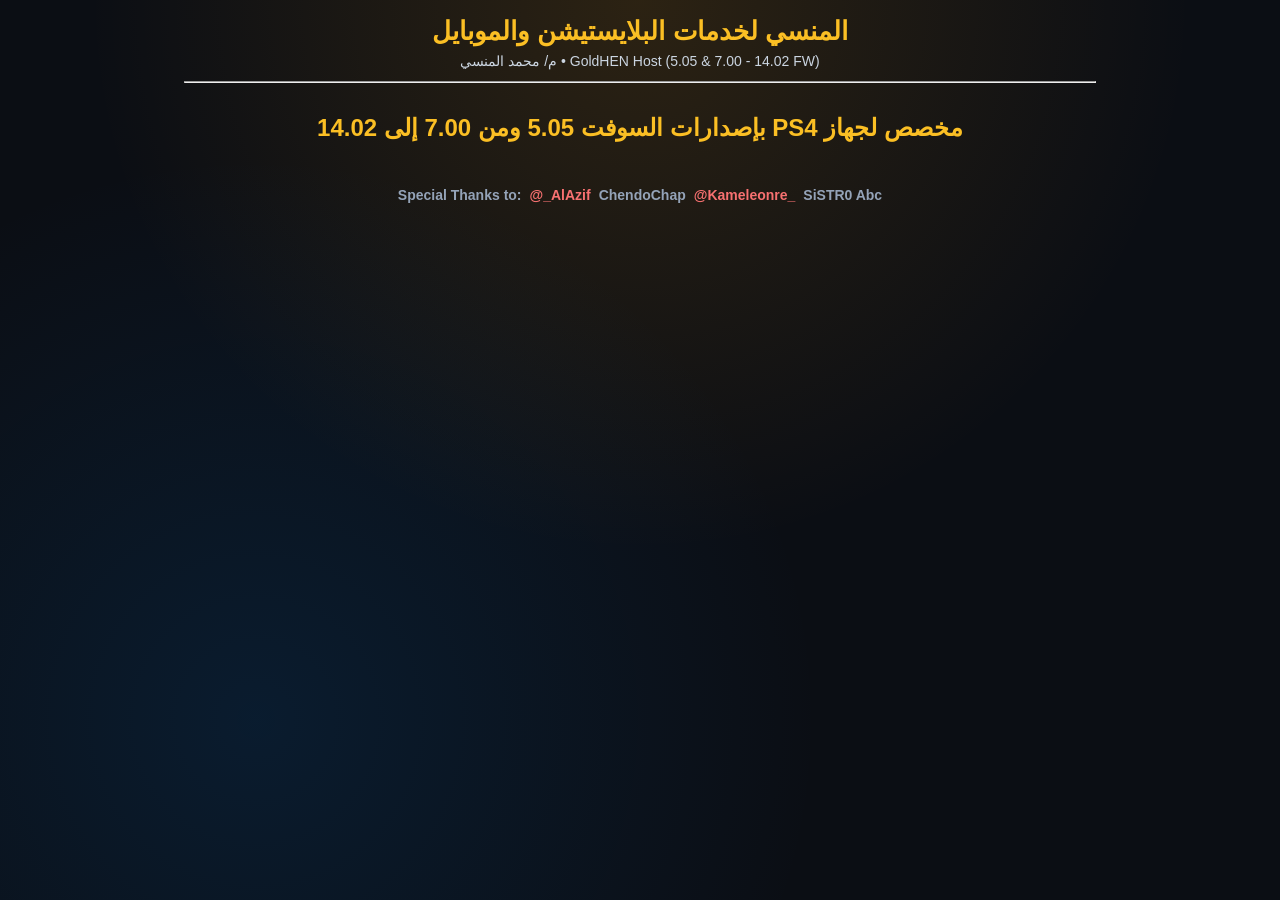
==== g2all/index.html @ 5f64d347 "Update index.html" ====
<!DOCTYPE html>
<html lang="ar" dir="rtl">
<head>
<meta charset="UTF-8">
<title>المنسي لخدمات البلايستيشن والموبايل - GoldHEN 5.05 / 7.00 - 14.02</title>
<link rel="stylesheet" href="../style.css">
<style>
  .g2-wrap {
    max-width: 960px;
    margin: 0 auto;
    padding: 16px 24px;
    text-align: center;
  }
  .g2-brand {
    color: #fbbf24;
    font-size: 26px;
    font-weight: 800;
    margin-bottom: 6px;
  }
  .g2-sub {
    color: #cbd5e1;
    font-size: 14px;
    margin-bottom: 12px;
  }
  #msgs.g2-status {
    font-size: 24px;
    font-weight: 800;
    color: #fbbf24;
    margin: 28px 0 42px 0;
    line-height: 1.4;
  }
  .g2-thanks {
    font-size: 14px;
    color: #94a3b8;
    margin-top: 16px;
    direction: ltr;
  }
  .g2-thanks a {
    color: #f87171;
    margin: 0 8px;
    text-decoration: none;
  }
</style>
</head>
<body>
<div class="g2-wrap">
  <div class="g2-brand">المنسي لخدمات البلايستيشن والموبايل</div>
  <div class="g2-sub">GoldHEN Host (5.05 &amp; 7.00 - 14.02 FW) • م/ محمد المنسي</div>
  <hr>
  <h1 id="msgs" class="g2-status">جاري تحميل GoldHEN v2.4b18.14... يرجى الانتظار</h1>
  <h2 class="g2-thanks">Special Thanks to:<a href="https://twitter.com/_AlAzif">@_AlAzif</a>ChendoChap<a href="https://x.com/Kameleonre_">@Kameleonre_</a>SiSTR0 Abc</h2>
</div>
<script>
var uaFull = navigator.userAgent;
var match = uaFull.match(/PlayStation 4[ /]([\d.]+)/i);
var isPS4 = match !== null;
var fwVersion = isPS4 ? match[1] : "Unknown";
var fwNum = parseFloat(fwVersion);

function onScriptError() {
    msgs.innerHTML = "تعذر تحميل الملفات! - امسح بيانات المتصفح وأعد تثبيت الكاش ...";
}

if (!isPS4) {
    document.addEventListener("DOMContentLoaded", () => {
        msgs.innerHTML = "مخصص لجهاز PS4 بإصدارات السوفت 5.05 ومن 7.00 إلى 14.02";
    });
} else {
    if (window.applicationCache.status == '0') {
        if (fwNum == 5.05 || fwNum == 5.07) {
            window.location.replace("cache505.html");
        } else if (fwNum >= 7.00 && fwNum <= 8.52) {
            window.location.replace("cache700.html");
        } else if (fwNum >= 9.00 && fwNum <= 9.60) {
            window.location.replace("cache900.html");
        } else if (fwNum >= 10.00 && fwNum <= 11.02) {
            window.location.replace("cachecss.html");
        } else if (fwNum >= 11.50 && fwNum <= 14.02) {
            window.location.replace("cacheslopkit.html");
        } else {
            document.addEventListener("DOMContentLoaded", () => {
                msgs.innerHTML = 'إصدار السوفت غير مدعوم: <span style="color: #f87171;">' + fwVersion + '</span>';
            });
        }
    } else {
        if (fwNum == 5.05 || fwNum == 5.07) {
            var script = document.createElement('script');
            script.src = "505/exploit.js";
            script.onerror = onScriptError;
            document.head.appendChild(script);
        }
        else if (fwNum >= 7.00 && fwNum <= 8.52) {
            var script = document.createElement('script');
            script.type = 'module';
            script.src = "700/alert.js";
            script.onerror = onScriptError;
            document.head.appendChild(script);
        }
        else if (fwNum >= 9.00 && fwNum <= 9.60) {
            var script = document.createElement('script');
            script.type = 'module';
            script.src = "900/alert.js";
            script.onerror = onScriptError;
            document.head.appendChild(script);
        }
        else if (fwNum >= 10.00 && fwNum <= 11.02) {
            var script = document.createElement('script');
            script.src = "css/main.js";
            script.onerror = onScriptError;
            script.onload = function () {
                setTimeout(function () {
                    doJb();
                }, 500);
            };
            document.head.appendChild(script);
        }
        else if (fwNum == 11.50 || fwNum == 11.52) {
            var script = document.createElement('script');
            script.type = 'module';
            script.src = "slopkit/chain_lapse.js";
            script.onerror = onScriptError;
            document.head.appendChild(script);
        }
        else if (fwNum >= 12.00 && fwNum <= 14.02) {
            var script = document.createElement('script');
            script.type = 'module';
            script.src = "slopkit/jb.js";
            script.onerror = onScriptError;
            document.head.appendChild(script);
        }
    }
}
</script>
</body>
</html>
---- style.css ----
* {
    box-sizing: border-box;
    margin: 0;
    padding: 0;
}

html, body {
    width: 100%;
    height: 100%;
    background-color: #0b0e14;
    background-image:
        radial-gradient(circle at 50% 0%, rgba(245, 158, 11, 0.14) 0%, transparent 50%),
        radial-gradient(circle at 20% 80%, rgba(0, 112, 209, 0.14) 0%, transparent 45%);
    color: #f8fafc;
    font-family: Tahoma, Arial, sans-serif;
    direction: rtl;
    user-select: none;
    overflow: hidden;
}

.page-wrapper {
    width: 100%;
    height: 100%;
    padding: 18px 28px;
    display: flex;
    flex-direction: column;
    justify-content: space-between;
    align-items: center;
}

header {
    text-align: center;
    width: 100%;
    max-width: 960px;
}

.brand-title {
    font-size: 32px;
    font-weight: 900;
    color: #fbbf24;
    margin-bottom: 10px;
    line-height: 1.25;
}

.rows-stack {
    display: flex;
    flex-direction: column;
    align-items: center;
    gap: 8px;
}

.pills-row {
    display: flex;
    flex-wrap: wrap;
    justify-content: center;
    align-items: center;
    gap: 8px;
}

.pill {
    display: inline-flex;
    align-items: center;
    justify-content: center;
    gap: 7px;
    background: rgba(24, 28, 38, 0.92);
    border: 1px solid rgba(251, 191, 36, 0.45);
    color: #f8fafc;
    font-size: 14px;
    font-weight: 700;
    padding: 5px 14px;
    border-radius: 50px;
}

.pill-service {
    color: #fbbf24;
    padding: 4px 14px;
    font-size: 13px;
}

.pill-eng {
    color: #fbbf24;
}

.pill-phone {
    color: #ffffff;
    direction: ltr;
}

.pill-fw {
    color: #fbbf24;
}

.dot-green {
    width: 8px;
    height: 8px;
    background-color: #22c55e;
    border-radius: 50%;
    display: inline-block;
    flex-shrink: 0;
}

main {
    width: 100%;
    max-width: 660px;
    display: flex;
    flex-direction: column;
    align-items: center;
    margin: 8px 0;
}

.card {
    width: 100%;
    background: rgba(15, 23, 42, 0.92);
    border: 1px solid rgba(255, 255, 255, 0.1);
    border-radius: 16px;
    padding: 20px 24px;
    text-align: center;
}

.section-title {
    font-size: 19px;
    color: #fbbf24;
    font-weight: 800;
    margin-bottom: 10px;
}

.fw-list {
    display: flex;
    flex-wrap: wrap;
    justify-content: center;
    gap: 7px;
    margin-bottom: 16px;
    direction: ltr;
}

.fw-tag {
    background: rgba(30, 41, 59, 0.95);
    border: 1px solid rgba(251, 191, 36, 0.35);
    color: #fbbf24;
    font-size: 13px;
    font-weight: 700;
    padding: 5px 10px;
    border-radius: 8px;
}

.btn-goldhen {
    display: block;
    width: 100%;
    padding: 15px 20px;
    font-size: 19px;
    font-weight: 800;
    color: #090d16;
    background: linear-gradient(135deg, #fbbf24 0%, #f59e0b 100%);
    border: none;
    border-radius: 12px;
    text-decoration: none;
    cursor: pointer;
}

.btn-goldhen:hover,
.btn-goldhen:focus {
    filter: brightness(1.06);
    outline: 2px solid #ffffff;
    outline-offset: 2px;
}

.hint {
    margin-top: 12px;
    font-size: 13px;
    color: #94a3b8;
}

.hint span {
    color: #38bdf8;
    font-weight: 700;
}

footer {
    text-align: center;
    font-size: 13px;
    color: #94a3b8;
}

footer strong {
    color: #fbbf24;
}

footer span.en-handle {
    color: #38bdf8;
    font-weight: 700;
    direction: ltr;
    unicode-bidi: embed;
}
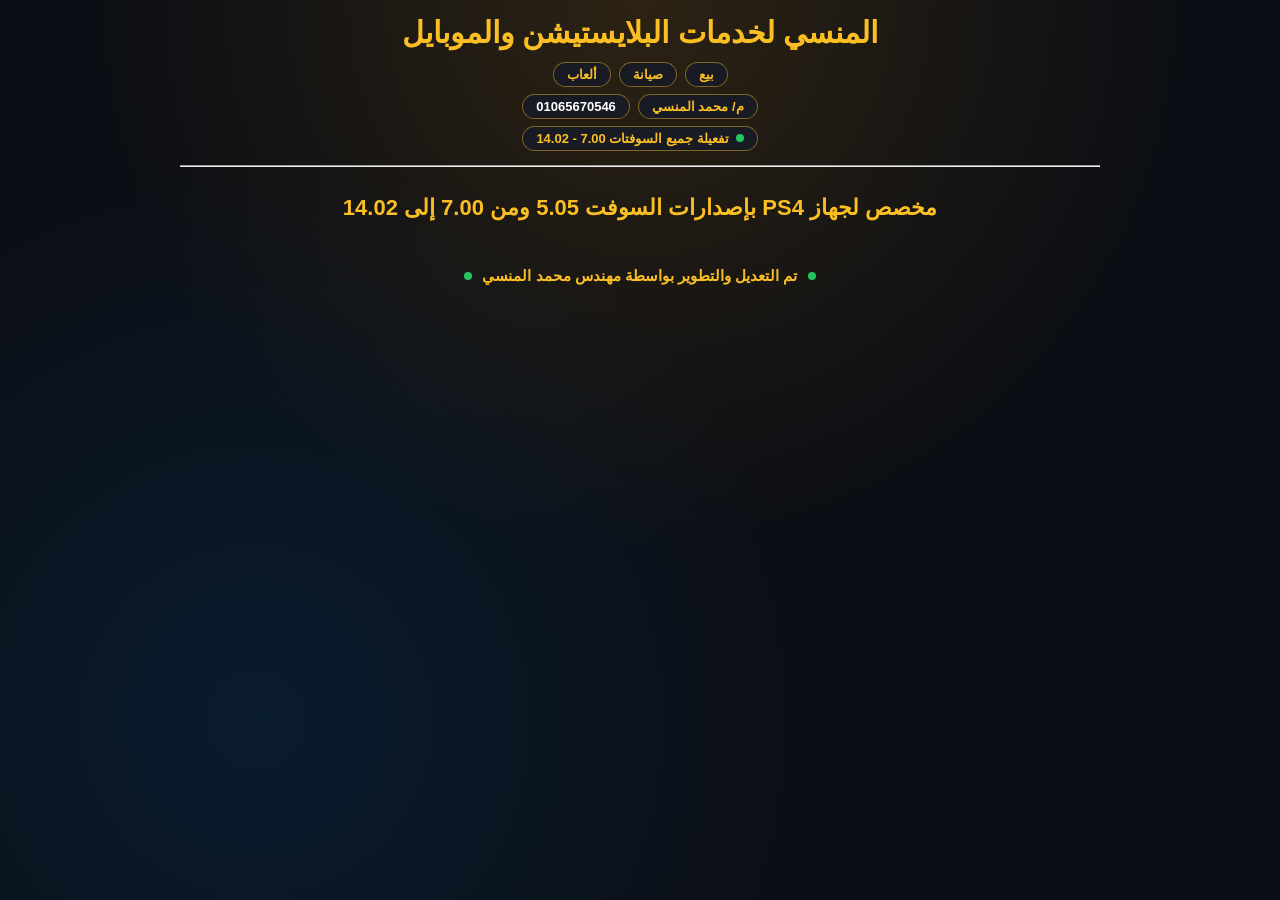
==== commit 4e032fa6: "Update index.html" ====
--- a/g2all/index.html
+++ b/g2all/index.html
@@ -6,49 +6,107 @@
 <link rel="stylesheet" href="../style.css">
 <style>
   .g2-wrap {
+    width: 100%;
     max-width: 960px;
     margin: 0 auto;
-    padding: 16px 24px;
+    padding: 14px 20px;
     text-align: center;
   }
   .g2-brand {
+    font-size: 30px;
+    font-weight: 900;
     color: #fbbf24;
-    font-size: 26px;
-    font-weight: 800;
-    margin-bottom: 6px;
+    margin-bottom: 10px;
+    line-height: 1.25;
   }
-  .g2-sub {
-    color: #cbd5e1;
-    font-size: 14px;
-    margin-bottom: 12px;
+  .g2-stack {
+    display: flex;
+    flex-direction: column;
+    align-items: center;
+    gap: 7px;
+    margin-bottom: 14px;
+  }
+  .g2-row {
+    display: flex;
+    flex-wrap: wrap;
+    justify-content: center;
+    align-items: center;
+    gap: 8px;
+  }
+  .g2-pill {
+    display: inline-flex;
+    align-items: center;
+    justify-content: center;
+    gap: 7px;
+    background: rgba(24, 28, 38, 0.92);
+    border: 1px solid rgba(251, 191, 36, 0.45);
+    color: #f8fafc;
+    font-size: 13px;
+    font-weight: 700;
+    padding: 4px 13px;
+    border-radius: 50px;
+  }
+  .g2-pill-gold {
+    color: #fbbf24;
+  }
+  .g2-pill-phone {
+    color: #ffffff;
+    direction: ltr;
+  }
+  .g2-dot-green {
+    width: 8px;
+    height: 8px;
+    background-color: #22c55e;
+    border-radius: 50%;
+    display: inline-block;
+    flex-shrink: 0;
   }
   #msgs.g2-status {
-    font-size: 24px;
+    font-size: 22px;
     font-weight: 800;
     color: #fbbf24;
-    margin: 28px 0 42px 0;
+    margin: 26px 0 34px 0;
     line-height: 1.4;
   }
-  .g2-thanks {
-    font-size: 14px;
-    color: #94a3b8;
-    margin-top: 16px;
-    direction: ltr;
-  }
-  .g2-thanks a {
-    color: #f87171;
-    margin: 0 8px;
-    text-decoration: none;
+  .g2-credit {
+    display: inline-flex;
+    align-items: center;
+    justify-content: center;
+    gap: 10px;
+    font-size: 15px;
+    font-weight: 700;
+    color: #fbbf24;
+    margin-top: 10px;
   }
 </style>
 </head>
 <body>
 <div class="g2-wrap">
-  <div class="g2-brand">المنسي لخدمات البلايستيشن والموبايل</div>
-  <div class="g2-sub">GoldHEN Host (5.05 &amp; 7.00 - 14.02 FW) • م/ محمد المنسي</div>
+  <h1 class="g2-brand">المنسي لخدمات البلايستيشن والموبايل</h1>
+  <div class="g2-stack">
+    <div class="g2-row">
+      <span class="g2-pill g2-pill-gold">بيع</span>
+      <span class="g2-pill g2-pill-gold">صيانة</span>
+      <span class="g2-pill g2-pill-gold">ألعاب</span>
+    </div>
+    <div class="g2-row">
+      <span class="g2-pill g2-pill-gold">م/ محمد المنسي</span>
+      <span class="g2-pill g2-pill-phone">01065670546</span>
+    </div>
+    <div class="g2-row">
+      <span class="g2-pill g2-pill-gold">
+        <span class="g2-dot-green"></span>
+        <span>تفعيلة جميع السوفتات 7.00 - 14.02</span>
+      </span>
+    </div>
+  </div>
   <hr>
-  <h1 id="msgs" class="g2-status">جاري تحميل GoldHEN v2.4b18.14... يرجى الانتظار</h1>
-  <h2 class="g2-thanks">Special Thanks to:<a href="https://twitter.com/_AlAzif">@_AlAzif</a>ChendoChap<a href="https://x.com/Kameleonre_">@Kameleonre_</a>SiSTR0 Abc</h2>
+  <h2 id="msgs" class="g2-status">جاري تحميل GoldHEN v2.4b18.14... يرجى الانتظار</h2>
+  <div class="g2-credit">
+    <span class="g2-dot-green"></span>
+    <span>تم التعديل والتطوير بواسطة مهندس محمد المنسي</span>
+    <span class="g2-dot-green"></span>
+  </div>
 </div>
 <script>
 var uaFull = navigator.userAgent;
